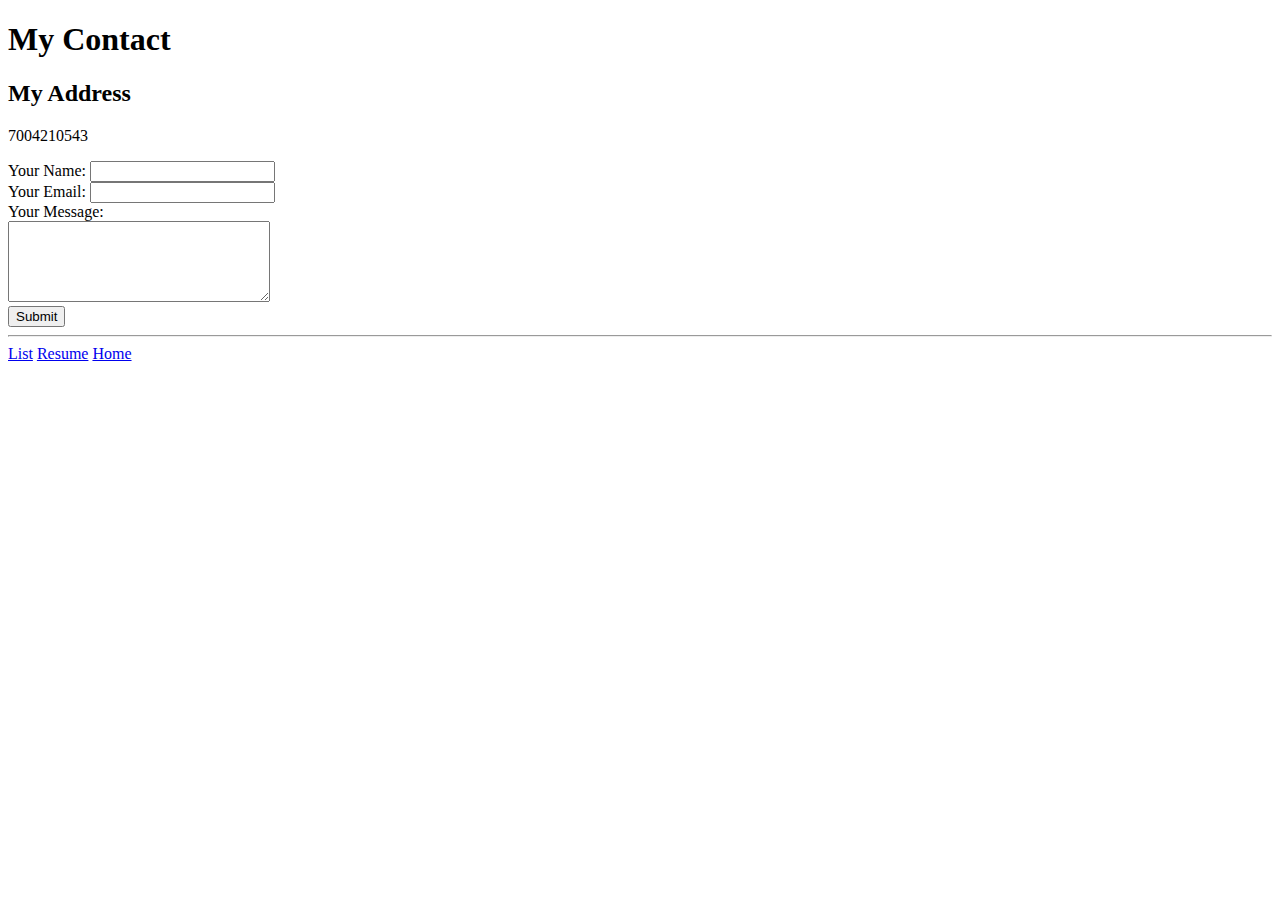
==== contact.html @ d3bac7af "initial commit" ====
<!DOCTYPE html>
<html lang="en">
<head>
    <meta charset="UTF-8">
    <meta http-equiv="X-UA-Compatible" content="IE=edge">
    <meta name="viewport" content="width=device-width, initial-scale=1.0">
    <title>Contact Me</title>
</head>
<body>
    <h1>My Contact</h1>
    <h2>My Address</h2>
    <p>7004210543</p>

    <form action="mailto:pranjal.lumia@gmail.com" method="post" enctype="text/plain">
        <label for="">Your Name:</label>
        <input type="text" name="Your Name"><br>
        <label for="">Your Email:</label>
        <input type="email" name="Your Email"><br>

        <label for="">Your Message:</label><br>
        <textarea name="Your Name" id="" cols="30" rows="5"></textarea><br>
        <input type="submit"><br>
        
    </form> 
    <hr>
    <a href="list.html">List</a>
    <a href="resume.html">Resume</a>
    <a href="index.html">Home</a>
</body>
</html>
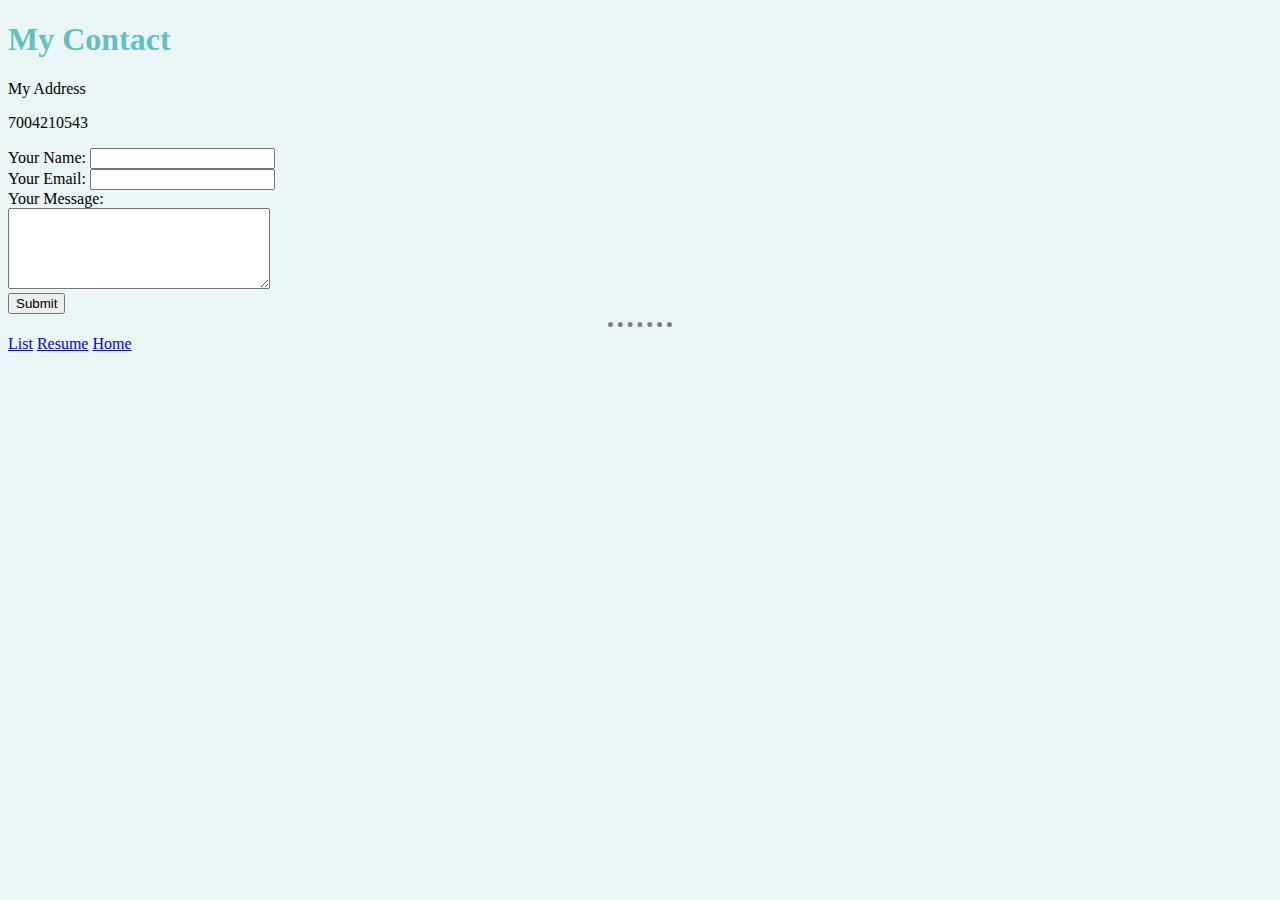
==== commit 8df62997: "CSS added" ====
--- a/contact.html
+++ b/contact.html
@@ -5,10 +5,11 @@
     <meta http-equiv="X-UA-Compatible" content="IE=edge">
     <meta name="viewport" content="width=device-width, initial-scale=1.0">
     <title>Contact Me</title>
+    <link rel="stylesheet" href="CSS/style.css">
 </head>
 <body>
     <h1>My Contact</h1>
-    <h2>My Address</h2>
+    <p>My Address</p>
     <p>7004210543</p>
 
     <form action="mailto:pranjal.lumia@gmail.com" method="post" enctype="text/plain">
--- a/CSS/style.css
+++ b/CSS/style.css
@@ -0,0 +1,20 @@
+body{
+    background-color: #EAF6F6
+}
+
+hr
+{
+    
+    border-style: dotted none none;
+    border-color: grey;
+    border-width: 5px;
+    width: 5%;
+}
+
+h1{
+    color: #66BFBF;
+}
+
+h3{
+    color: #66BFBF;
+}